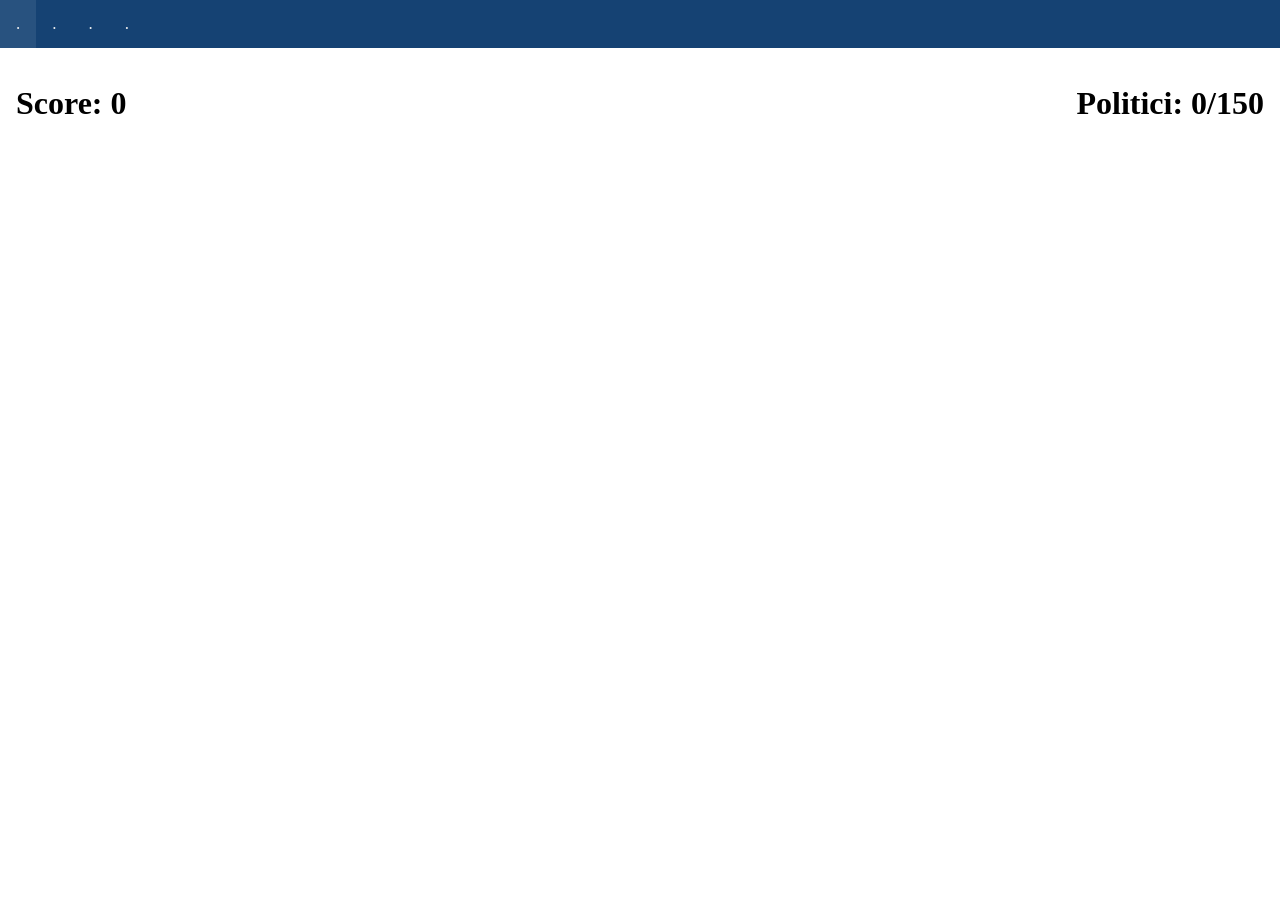
==== public/index.html @ 6a1d8634 "Removed Inline css & Fixed hamburger menu" ====
<!DOCTYPE html>
<html lang="en">

<head>
    <meta charset="UTF-8">
    <meta name="viewport" content="width=device-width, initial-scale=1.0">
    <title>Document</title>
    <script type="module" src="main2.js" defer></script>

    <link rel="stylesheet" href="style.css">
</head>

<body>
    <div class="navbar" id="mynavbar">
        <a href="#." class="active">.</a>
        <a href="#.">.</a>
        <a href="#.">.</a>

        <a href="#.">.</a>
        <a id="hamburger" class="icon">&#9776;</a>
    </div>

    <div class="stats-bar">
        <div>
            <h1 id="score">Score: 0</h1>
            <h1 id="politici">Politici: 0/150</h1>
        </div>
    </div>
    <div id="cards-container"></div>
    <div id="fracties-container"></div>
</body>

</html>
---- public/style.css ----
html,
body {
	margin: 0;

}


.navbar {
	overflow: hidden;
	background-color: #154273;
}

.navbar a {
	float: left;
	display: block;
	color: #f2f2f2;
	text-align: center;
	padding: 14px 16px;
	text-decoration: none;
	font-size: 17px;
}

.active {
	background-color: #ffffff15;
	color: white;
}

.navbar .icon {
	display: none;
	font-size:15px;
}

.navbar a:hover {
	background-color: #00000049;
	color: white;
}

@media screen and (max-width: 600px) {
	.navbar a:not(:first-child) {
		display: none;
	}

	.navbar a.icon {
		float: right;
		display: block;
	}

	.navbar.responsive {
		position: relative;
	}

	.navbar.responsive .icon {
		position: absolute;
		right: 0;
		top: 0;
	}

	.navbar.responsive a {
		float: none;
		display: block;
		text-align: left;
	}

	.navbar.responsive {
		float: none;
	}

	.navbar.responsive {
		position: relative;
	}

	.navbar.responsive {
		display: block;
		width: 100%;
		text-align: left;
	}


	/* Content styles for cards */
	.stats-bar {
		padding: 1rem;
		display: flex;
		flex-direction: row;
		flex-wrap: wrap;
		justify-content: center;
	}

	.card-container {
		display: grid;
		grid-template-columns: repeat(2, 1fr);
		gap: 1rem;
	}

	.playable-politicus-cards-container {
		display: grid;
		grid-template-columns: repeat(2, 1fr);
		gap: 1rem;
		perspective: 1000px;
	}
}

.stats-bar {
	padding: 1rem;
	display: flex;
	flex-direction: column;
	flex-wrap: wrap;
	justify-content: center;
}

.stats-bar div {
	display: flex;
	justify-content: space-between;
}

.card-container {
	display: grid;
	grid-template-columns: repeat(5, 1fr);
	gap: 1rem;
}

.playable-politicus-cards-container {
	display: grid;
	grid-template-columns: repeat(5, 1fr);
	gap: 1rem;
	perspective: 1000px;
}

.card {
	width: 12vh;
	height: 22vh;
	margin: 0.5rem;
	position: relative;
	perspective: 1000px;
	box-sizing: border-box;
}

.card:active {
	transform: scale(0.98);
	transition: transform 0.1s ease;
}

.card.flip {
	transform: none;
}

.card-inner {
	position: relative;
	width: 100%;
	height: 100%;
	transform-style: preserve-3d;
	transition: transform 0.3s ease;
	display: block;
}

.card.flip .card-inner {
	transform: rotateY(180deg);
}

.front-face, .back-face {
	background-color: #154273;
	border-radius: 5px;
	padding: 0.25rem;
	width: 100%;
	height: 100%;
	margin: 0;
	position: absolute;
	inset: 0;
	box-sizing: border-box;
	transform: scale(1);
	transform-style: preserve-3d;
	backface-visibility: hidden;
	-webkit-backface-visibility: hidden;
	overflow: hidden;
	display: flex;
	flex-direction: column;
	align-items: stretch;
	justify-content: flex-start;
	gap: 0.15rem;
}

.front-face {
	transform: rotateY(180deg);
	z-index: 1;
}

.back-face {
	z-index: 2;
}

.back-face {
	background-image: url('/assets/card-background.jpeg');
	background-position: center;
	background-size: contain;
	background-repeat: no-repeat;
}

.front-face img {
	width: 100%;
	height: 78%;
	object-fit: cover;
	border-radius: 5px;
	display: block;
}

.card-name {
	font-size: 0.75rem;
	font-weight: bold;
	margin: 0;
	color: white;
	text-align: center;
	line-height: 1.1;
}
/* .selected {
	border: 11px solid #4adf83;
} */
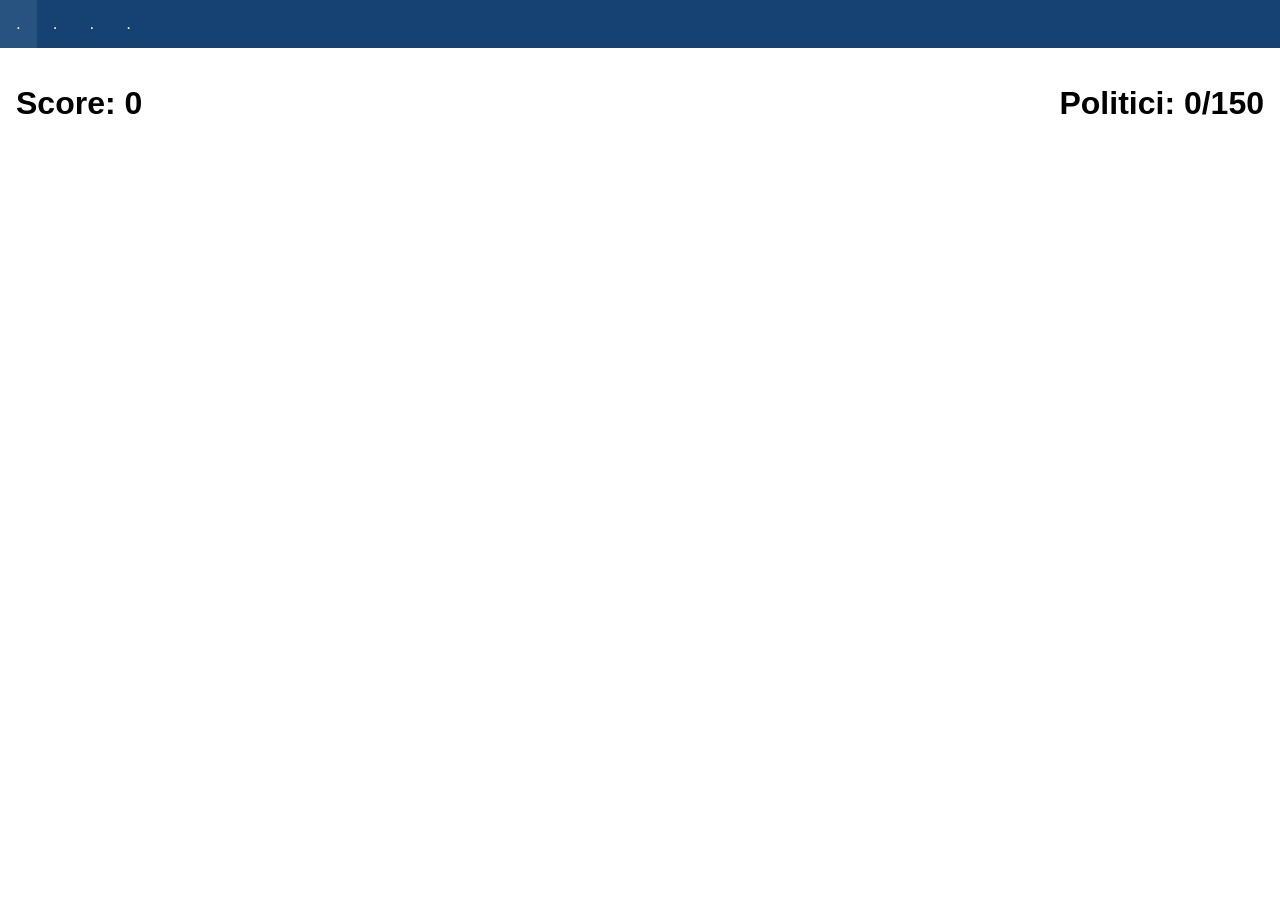
==== commit 0a25a4e5: "Small Fixes" ====
--- a/public/index.html
+++ b/public/index.html
@@ -4,7 +4,7 @@
 <head>
     <meta charset="UTF-8">
     <meta name="viewport" content="width=device-width, initial-scale=1.0">
-    <title>Document</title>
+    <title>Politieke Memory</title>
     <script type="module" src="main2.js" defer></script>
 
     <link rel="stylesheet" href="style.css">
--- a/public/style.css
+++ b/public/style.css
@@ -2,6 +2,10 @@
 body {
 	margin: 0;
 
+}
+
+* {
+	font-family: Verdana, Geneva, Tahoma, sans-serif;
 }
 
 
@@ -84,19 +88,6 @@
 		flex-wrap: wrap;
 		justify-content: center;
 	}
-
-	.card-container {
-		display: grid;
-		grid-template-columns: repeat(2, 1fr);
-		gap: 1rem;
-	}
-
-	.playable-politicus-cards-container {
-		display: grid;
-		grid-template-columns: repeat(2, 1fr);
-		gap: 1rem;
-		perspective: 1000px;
-	}
 }
 
 .stats-bar {
@@ -113,22 +104,39 @@
 }
 
 .card-container {
-	display: grid;
-	grid-template-columns: repeat(5, 1fr);
+	display: flex;
+	flex-wrap: wrap;
+	justify-content: center;
+	align-items: flex-start;
 	gap: 1rem;
 }
 
 .playable-politicus-cards-container {
-	display: grid;
-	grid-template-columns: repeat(5, 1fr);
+	display: flex;
+	flex-wrap: wrap;
+	justify-content: center;
+	align-items: flex-start;
 	gap: 1rem;
 	perspective: 1000px;
 }
 
+.cards-section {
+	padding: 10px;
+	margin: 10px;
+	text-align: center;
+}
+
+.fracties-section {
+	padding: 10px;
+	padding-top: 0;
+	margin: 10px;
+	text-align: center;
+}
+
 .card {
-	width: 12vh;
-	height: 22vh;
-	margin: 0.5rem;
+	width: clamp(4.75rem, 26vw, 12vh);
+	height: clamp(8.5rem, 44vw, 22vh);
+	margin: 0;
 	position: relative;
 	perspective: 1000px;
 	box-sizing: border-box;
@@ -194,6 +202,13 @@
 	background-repeat: no-repeat;
 }
 
+.fractie-card .back-face {
+	background-image: url('/assets/fractie-card-background.jpeg');
+	background-position: center;
+	background-size: contain;
+	background-repeat: no-repeat;
+}
+
 .front-face img {
 	width: 100%;
 	height: 78%;
@@ -202,6 +217,11 @@
 	display: block;
 }
 
+.fractie-card .front-face img {
+	object-fit: contain;
+	padding: 0.15rem;
+}
+
 .card-name {
 	font-size: 0.75rem;
 	font-weight: bold;
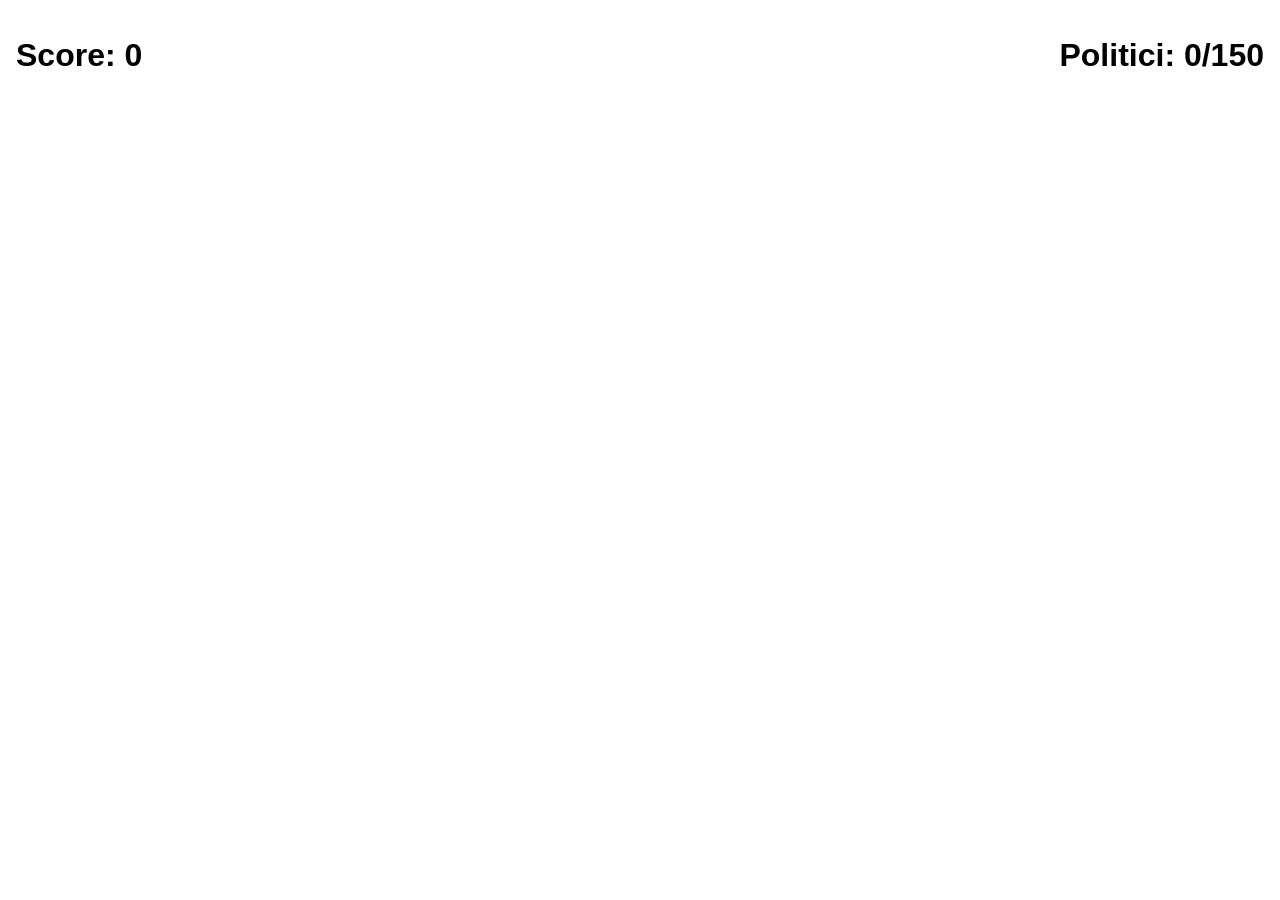
==== commit bb2d6a22: "added profile page" ====
--- a/public/index.html
+++ b/public/index.html
@@ -5,20 +5,13 @@
     <meta charset="UTF-8">
     <meta name="viewport" content="width=device-width, initial-scale=1.0">
     <title>Politieke Memory</title>
-    <script type="module" src="main2.js" defer></script>
+    <script type="module" src="main.js" defer></script>
 
     <link rel="stylesheet" href="style.css">
 </head>
 
 <body>
-    <div class="navbar" id="mynavbar">
-        <a href="#." class="active">.</a>
-        <a href="#.">.</a>
-        <a href="#.">.</a>
-
-        <a href="#.">.</a>
-        <a id="hamburger" class="icon">&#9776;</a>
-    </div>
+    <div id="navbar-container"></div>
 
     <div class="stats-bar">
         <div>
--- a/public/style.css
+++ b/public/style.css
@@ -32,6 +32,7 @@
 .navbar .icon {
 	display: none;
 	font-size:15px;
+	cursor:pointer;
 }
 
 .navbar a:hover {
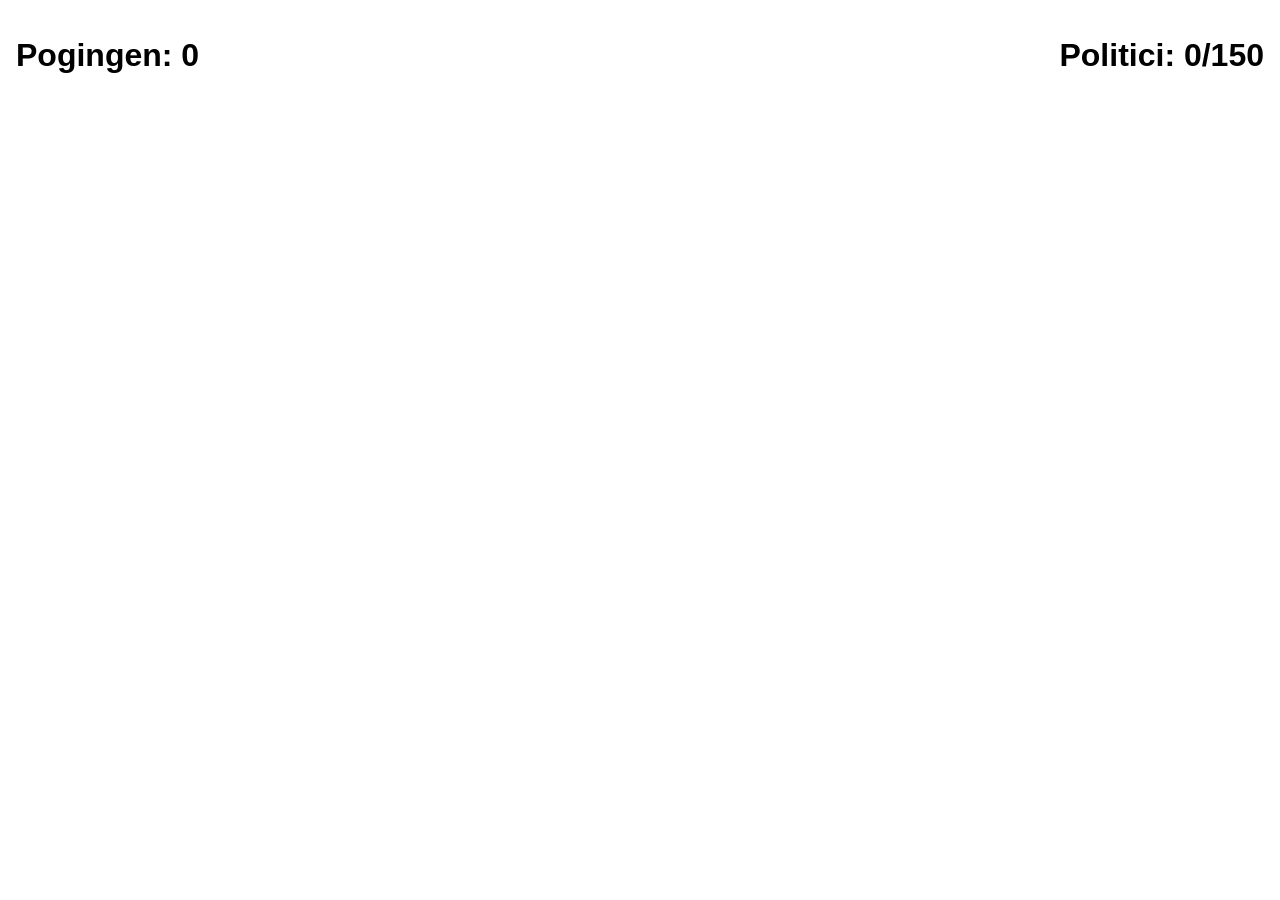
==== commit 90224c84: "Name  & Title Change" ====
--- a/public/index.html
+++ b/public/index.html
@@ -4,7 +4,7 @@
 <head>
     <meta charset="UTF-8">
     <meta name="viewport" content="width=device-width, initial-scale=1.0">
-    <title>Politieke Memory</title>
+    <title>Kamerkenner</title>
     <script type="module" src="main.js" defer></script>
 
     <link rel="stylesheet" href="style.css">
@@ -15,12 +15,11 @@
 
     <div class="stats-bar">
         <div>
-            <h1 id="score">Score: 0</h1>
+            <h1 id="score">Pogingen: 0</h1>
             <h1 id="politici">Politici: 0/150</h1>
         </div>
     </div>
     <div id="cards-container"></div>
     <div id="fracties-container"></div>
 </body>
-
 </html>
--- a/public/style.css
+++ b/public/style.css
@@ -1,13 +1,15 @@
 html,
 body {
 	margin: 0;
-
 }
 
 * {
 	font-family: Verdana, Geneva, Tahoma, sans-serif;
 }
 
+[hidden] {
+	display: none !important;
+}
 
 .navbar {
 	overflow: hidden;
@@ -233,4 +235,97 @@
 }
 /* .selected {
 	border: 11px solid #4adf83;
-} */+} */
+
+
+/* Login Page Styles */
+.login-container {
+	padding: 1rem;
+	width: clamp(300px, 80%, 400px);
+	max-width: 400px;
+	margin: 12vh auto;
+	border: 1px solid #ccc;
+	border-radius: 4px;
+}
+
+.login-container h2 {
+	text-align: center;
+	margin-bottom: 1rem;
+}
+
+.form-group {
+	margin-bottom: 1rem;
+	display: flex;
+	flex-direction: column;
+}
+
+.form-group label {
+	margin-bottom: 0.5rem;
+	font-weight: bold;
+}
+
+.form-group input {
+	padding: 0.5rem;
+	font-size: 1rem;
+	border: 1px solid #ccc;
+	border-radius: 4px;
+}
+
+form button {
+	padding: 0.5rem 1rem;
+	font-size: 1rem;
+	background-color: #154273;
+	color: white;
+	border: none;
+	border-radius: 4px;
+	cursor: pointer;
+}
+
+.error-message {
+	color: #58151c;
+	font-size: 1rem;
+	margin-top: 1rem;
+	text-align: center;
+	border: 1px solid #f1aeb5;
+	border-radius: 0.375rem;
+	background-color: #f8d7da;
+	padding: 1rem;
+}
+
+/* Leaderboard Page Styles */
+.leaderboard-container {
+	padding: 1rem;
+	width: clamp(300px, 80%, 600px);
+	max-width: 600px;
+	margin: 12vh auto;
+	border: 1px solid #ccc;
+	border-radius: 4px;
+}
+
+.leaderboard-container h2 {
+	text-align: center;
+	margin-bottom: 1rem;
+}
+
+.leaderboard-container table {
+	width: 100%;
+	border-collapse: collapse;
+	border: 1px solid #ccc;
+	background-color: #f9f9f9;
+}
+
+.leaderboard-container th, .leaderboard-container td {
+	padding: 0.5rem;
+	text-align: left;
+	border-bottom: 1px solid #ccc;
+}
+
+/* Profile Page Styles */
+.profile-container {
+	padding: 1rem;
+	width: clamp(300px, 80%, 600px);
+	max-width: 600px;
+	margin: 12vh auto;
+	border: 1px solid #ccc;
+	border-radius: 4px;
+}
